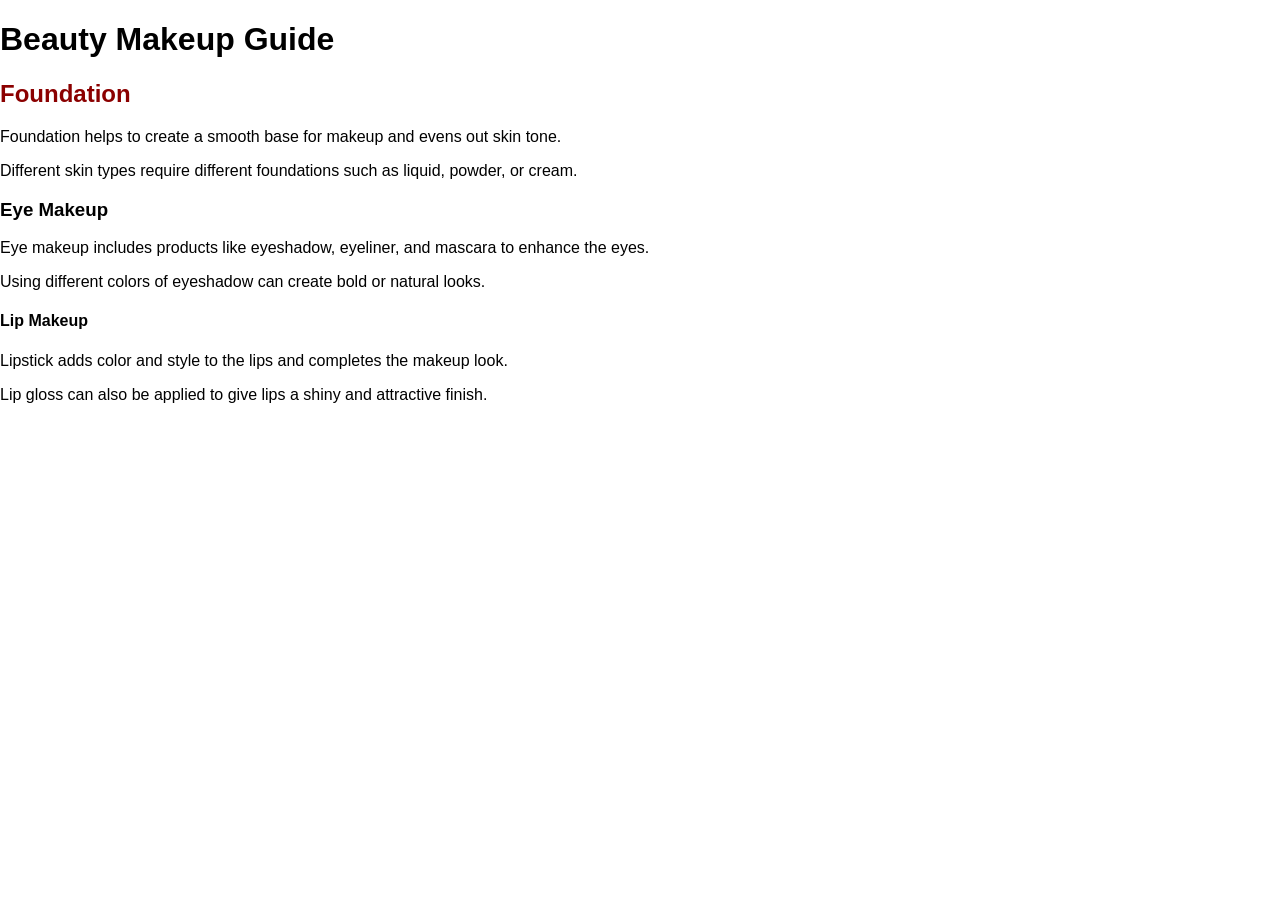
==== assignment.html @ 5ae5dca6 "Create assignment.html" ====
<!DOCTYPE html>
<html lang="en">
<head>
<meta charset="UTF-8">
<title>Makeup Beauty</title>
<link rel="stylesheet" href="style.css">
</head>

<body>

<h1 id="main-title">Beauty Makeup Guide</h1>

<h2 class="section">Foundation</h2>
<p class="text">Foundation helps to create a smooth base for makeup and evens out skin tone.</p>
<p class="text">Different skin types require different foundations such as liquid, powder, or cream.</p>

<h3 class="section">Eye Makeup</h3>
<p class="text">Eye makeup includes products like eyeshadow, eyeliner, and mascara to enhance the eyes.</p>
<p class="text">Using different colors of eyeshadow can create bold or natural looks.</p>

<h4 class="section">Lip Makeup</h4>
<p class="text">Lipstick adds color and style to the lips and completes the makeup look.</p>
<p class="text">Lip gloss can also be applied to give lips a shiny and attractive finish.</p>

</body>
</html>
---- style.css ----
/* Paragraph 3 - External CSS */
#para3 {
    color: purple;
    text-decoration: underline;
}

/* Highlight 3 - External CSS */
#highlight3 {
    color: blue;
    background-color: yellow;
}

/* Building 3 - External CSS */
#building3 {
    color: darkred;
}

/* Car Website Main Styling */

body {
    font-family: Arial, sans-serif;
    margin: 0;
    padding: 0;
}

header {
    background-color: darkblue;
    color: white;
    text-align: center;
    padding: 40px;
}

h2 {
    color: darkred;
}

section {
    background-color: #f4f4f4;
}
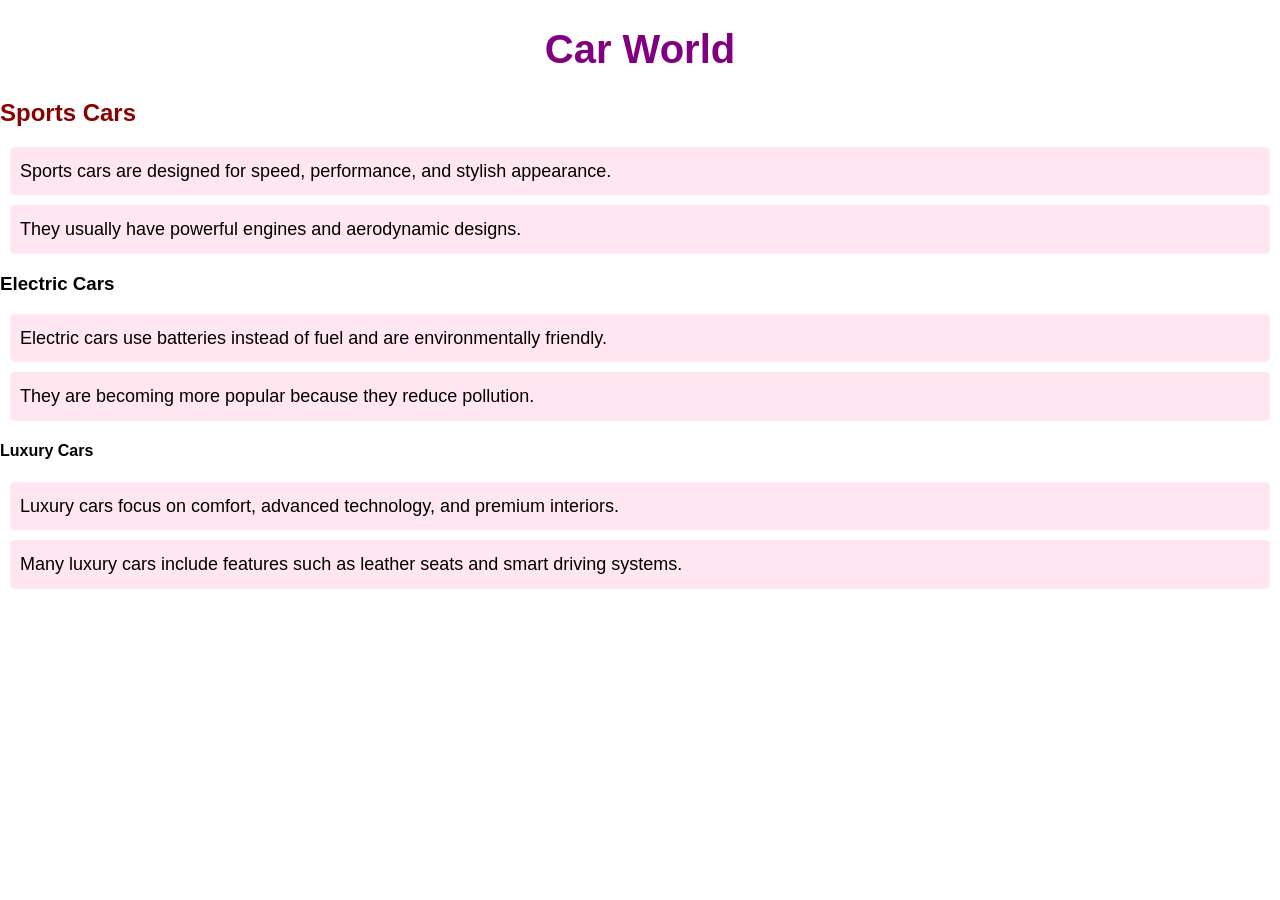
==== commit 042c31f7: "Update assignment.html" ====
--- a/assignment.html
+++ b/assignment.html
@@ -2,25 +2,25 @@
 <html lang="en">
 <head>
 <meta charset="UTF-8">
-<title>Makeup Beauty</title>
+<title>Car World</title>
 <link rel="stylesheet" href="style.css">
 </head>
 
 <body>
 
-<h1 id="main-title">Beauty Makeup Guide</h1>
+<h1 id="main-title">Car World</h1>
 
-<h2 class="section">Foundation</h2>
-<p class="text">Foundation helps to create a smooth base for makeup and evens out skin tone.</p>
-<p class="text">Different skin types require different foundations such as liquid, powder, or cream.</p>
+<h2 class="section">Sports Cars</h2>
+<p class="text">Sports cars are designed for speed, performance, and stylish appearance.</p>
+<p class="text">They usually have powerful engines and aerodynamic designs.</p>
 
-<h3 class="section">Eye Makeup</h3>
-<p class="text">Eye makeup includes products like eyeshadow, eyeliner, and mascara to enhance the eyes.</p>
-<p class="text">Using different colors of eyeshadow can create bold or natural looks.</p>
+<h3 class="section">Electric Cars</h3>
+<p class="text">Electric cars use batteries instead of fuel and are environmentally friendly.</p>
+<p class="text">They are becoming more popular because they reduce pollution.</p>
 
-<h4 class="section">Lip Makeup</h4>
-<p class="text">Lipstick adds color and style to the lips and completes the makeup look.</p>
-<p class="text">Lip gloss can also be applied to give lips a shiny and attractive finish.</p>
+<h4 class="section">Luxury Cars</h4>
+<p class="text">Luxury cars focus on comfort, advanced technology, and premium interiors.</p>
+<p class="text">Many luxury cars include features such as leather seats and smart driving systems.</p>
 
 </body>
 </html>
--- a/style.css
+++ b/style.css
@@ -37,3 +37,26 @@
 section {
     background-color: #f4f4f4;
 }
+/* Style for main title using ID */
+#main-title {
+color: purple;
+text-align: center;
+font-size: 40px;
+}
+
+/* Style for headings using class */
+.section {
+color: darkpink;
+font-family: Arial;
+}
+
+/* Style for paragraphs using class */
+.text {
+color: black;
+font-size: 18px;
+line-height: 1.6;
+background-color: #ffe6f0;
+padding: 10px;
+margin: 10px;
+border-radius: 5px;
+}
